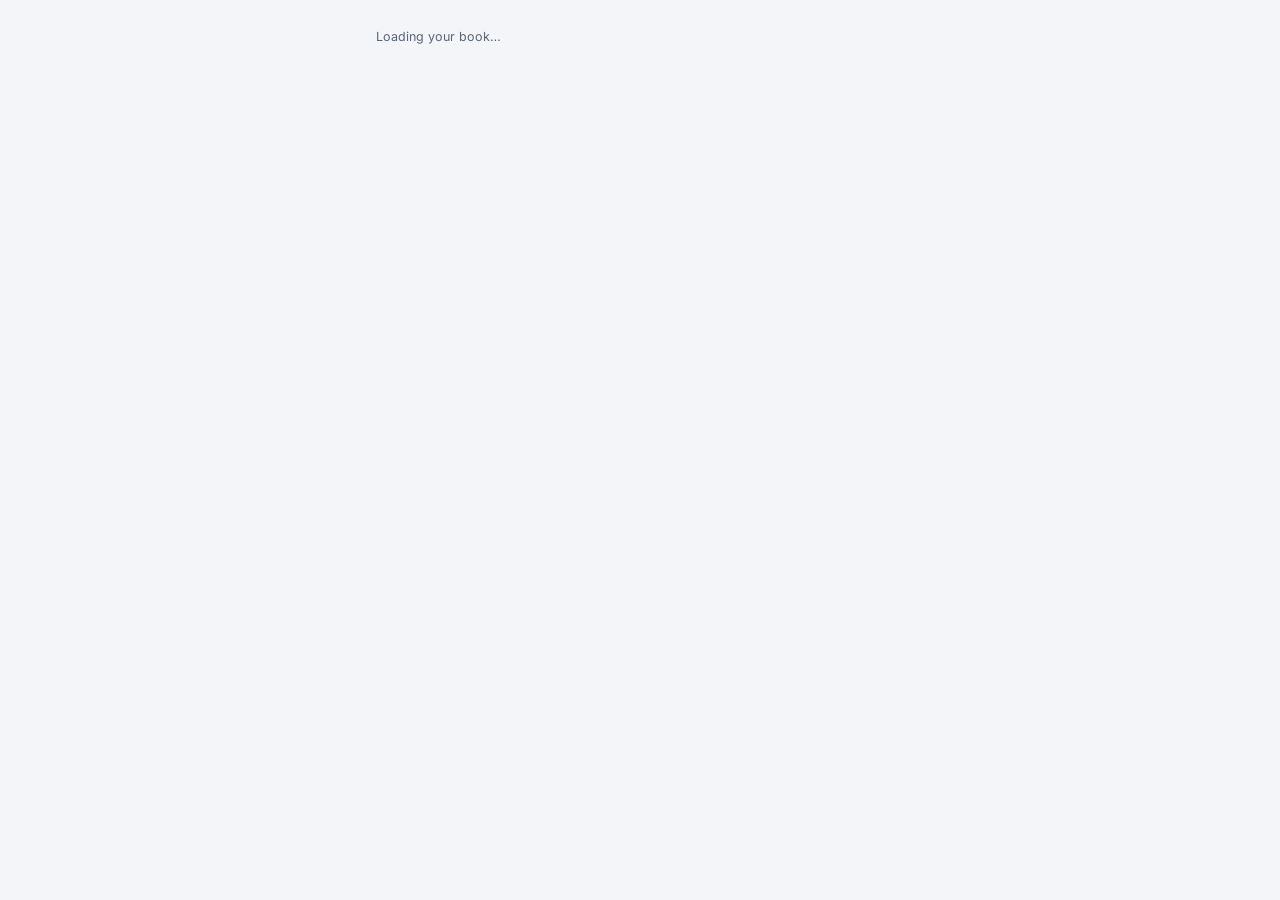
==== app.html @ 306bf1c4 "Add publishable key and update supabase-js to 2.50.0 Co-Authored-By: Claude Opus 5.5 <noreply@anthro" ====
<!doctype html>
<html lang="en">
<head>
<meta charset="utf-8">
<meta name="viewport" content="width=device-width,initial-scale=1,viewport-fit=cover">
<title>Hustle Book</title>
<link rel="stylesheet" href="https://fonts.googleapis.com/css2?family=Bricolage+Grotesque:opsz,wght@12..96,600;12..96,800&family=Inter:wght@400;500;600&display=swap">
<link rel="stylesheet" href="css/app.css">
<link rel="manifest" href="manifest.webmanifest">
<meta name="theme-color" content="#0e6e62">
<link rel="icon" href="icons/favicon-32.png" sizes="32x32">
<link rel="apple-touch-icon" href="icons/apple-touch-icon.png">
<meta name="apple-mobile-web-app-capable" content="yes">
<meta name="mobile-web-app-capable" content="yes">
<meta name="apple-mobile-web-app-title" content="Hustle Book">
<meta name="apple-mobile-web-app-status-bar-style" content="default">
</head>
<body>
<div class="wrap" id="onboard"><p class="note">Loading your book…</p></div>
<div class="wrap" id="ownerView" hidden>
  <header>
    <h1>Hustle <span>Book</span></h1>
    <div class="date"><span id="today"></span><br><span id="sync" class="sync">Loading…</span></div>
  </header>

  <nav class="tabs" role="tablist" aria-label="Sections">
    <button type="button" role="tab" data-tab="today">Today<span class="badge" id="reqBadge" hidden></span></button>
    <button type="button" role="tab" data-tab="clients">Clients<span class="badge" id="dueBadge" hidden></span></button>
    <button type="button" role="tab" data-tab="money">Money</button>
    <button type="button" role="tab" data-tab="setup">Setup</button>
  </nav>



  <!-- TODAY -->
  <div class="pane" id="pane-today">
    <section id="reqSection" hidden>
      <div class="sechead"><h2>New booking requests</h2><span class="note" id="reqCount"></span></div>
      <p class="note">Customers booked these from your link. Accept to add them to your book, then send the confirmation on WhatsApp.</p>
      <div class="list" id="reqList"></div>
    </section>
    <section class="stats" aria-label="This week">
      <div class="stat earn"><small>Collected this week</small><b id="sEarn">$0</b></div>
      <div class="stat owed"><small>Still owed</small><b id="sOwed">$0</b></div>
      <div class="stat ns"><small>No-shows this week</small><b id="sNs">0</b></div>
    </section>

    <section>
      <div class="sechead"><h2 data-t="queue">Walk-in queue</h2><span class="note" id="qWait"></span></div>
      <div class="list" id="qList"></div>
      <form id="qForm">
        <label>Name<input id="qName" required placeholder="Who's waiting" list="clientNames" autocomplete="off"></label>
        <label><span data-t="service">Service</span><select id="qService"></select></label>
        <button class="full" type="submit">Add to queue</button>
      </form>
    </section>

    <section>
      <div class="sechead"><h2>Today's bookings</h2><span class="note" id="todayCount"></span></div>
      <div class="list" id="todayList"></div>
    </section>

    <section>
      <div class="sechead"><h2>Coming up</h2><span class="note">Tomorrow's bookings are highlighted. Send them a reminder.</span></div>
      <div class="list" id="upList"></div>
    </section>

    <section>
      <h2>Add a booking</h2>
      <form id="addForm">
        <label class="full">Client name<input id="fName" required placeholder="Start typing a name" list="clientNames" autocomplete="off"></label>
        <datalist id="clientNames"></datalist>
        <div class="full hint" id="fHint" hidden></div>
        <label>Phone (WhatsApp)<input id="fPhone" inputmode="tel" placeholder="246 555 0000"></label>
        <label><span data-t="service">Service</span><select id="fService"></select></label>
        <label>Date<input id="fDate" type="date" required></label>
        <label>Time<input id="fTime" type="time" required value="10:00"></label>
        <label class="full" id="fSpecialWrap">Special or discount<select id="fSpecial"></select></label>
        <label class="full check" id="fRewardWrap" hidden><input type="checkbox" id="fReward"><span id="fRewardText">Use loyalty reward</span></label>
        <label class="full check" id="fDepWrap"><input type="checkbox" id="fDep"><span id="fDepText">Deposit received</span></label>
        <label class="full">Price (BBD)<input id="fPrice" type="number" min="0" step="1" required></label>
        <button class="primary full" type="submit">Add booking</button>
      </form>
    </section>
  </div>

  <!-- CLIENTS -->
  <div class="pane" id="pane-clients" hidden>
    <section>
      <div class="sechead"><h2>Time to come back</h2><span class="note" id="dueNote"></span></div>
      <p class="note">Clients who haven't been in for a while and have nothing booked. Tap "Message" to copy a friendly WhatsApp nudge.</p>
      <div class="list" id="dueList"></div>
    </section>
    <section>
      <div class="sechead"><h2>All clients</h2><span class="note" id="clientCount"></span></div>
      <input id="clientSearch" type="search" placeholder="Search by name or phone">
      <div class="list" id="clientList"></div>
    </section>
  </div>

  <!-- MONEY -->
  <div class="pane" id="pane-money" hidden>
    <div class="monthbar"><button type="button" id="mPrev" aria-label="Previous month">‹ Prev</button><h2 id="mLabel"></h2><button type="button" id="mNext" aria-label="Next month">Next ›</button></div>
    <section class="stats">
      <div class="stat earn"><small>Collected</small><b id="mColl">$0</b></div>
      <div class="stat"><small>Visits</small><b id="mVisits">0</b></div>
      <div class="stat owed"><small>Still owed</small><b id="mOwed">$0</b></div>
      <div class="stat ns"><small>No-shows</small><b id="mNs">0</b></div>
      <div class="stat"><small>Deposits kept</small><b id="mKept">$0</b></div>
      <div class="stat"><small>Discounts given</small><b id="mDisc">$0</b></div>
    </section>
    <section><h2>How you got paid</h2><div class="bars" id="mMethods"></div></section>
    <section><h2>By service</h2><div class="bars" id="mServices"></div></section>
    <section>
      <div class="sechead"><h2>Monthly summary</h2><button type="button" id="mCopy">Copy summary</button></div>
      <p class="note">Handy for NIS, your accountant or a loan application.</p>
      <div class="msg" id="mText"></div>
    </section>
    <section>
      <h2>Make an invoice</h2>
      <p class="note">Bill one client for a single visit, a month or any dates you pick. Choose "All clients" for a statement of everything in that period.</p>
      <form id="invForm">
        <label class="full">Bill to<select id="invClient"></select></label>
        <label>Period<select id="invPeriod"><option value="day">One day</option><option value="month" selected>This month</option><option value="last">Last month</option><option value="custom">From and to dates</option></select></label>
        <label id="invDayWrap">Day<input id="invDay" type="date"></label>
        <label id="invFromWrap">From<input id="invFrom" type="date"></label>
        <label id="invToWrap">To<input id="invTo" type="date"></label>
        <label class="full check"><input type="checkbox" id="invUnpaid">Only show what's still owed</label>
      </form>
      <div class="invoice" id="invPreview"></div>
      <div class="btns"><button type="button" class="primary" id="invPdf" hidden>Save as PDF</button><button type="button" id="invCopy">Copy as text</button></div>
      <div class="msg" id="invText" hidden></div>
    </section>
    <section>
      <h2>Who owes you</h2>
      <div class="list" id="owedList"></div>
    </section>
  </div>

  <!-- SETUP -->
  <div class="pane" id="pane-setup" hidden>
    <section class="linkcard">
      <h2>Your booking link</h2>
      <p>Send this to customers or put it in your Instagram bio. They pick a service, day and time, see your specials, and the booking request shows up at the top of your Today tab.</p>
      <code id="bookLink"></code>
      <div class="btns"><button type="button" id="copyLink">Copy link</button><a class="btnlink" id="previewBook" target="_blank" rel="noopener" href="book.html">See what clients see</a></div>
    </section>

    <section class="card">
      <h2>Your business</h2>
      <label class="full">Type of business<select id="setType" data-set="type"></select></label>
      <div class="full btns"><button type="button" id="typeLoad">Load starter services and prices for this type</button></div>
      <label class="full">Business name<input id="setName" data-set="name"></label>
      <label class="full">Area and hours (clients see this)<input id="setArea" data-set="area"></label>
      <label>WhatsApp number<input id="setWa" data-set="whatsapp" inputmode="tel" placeholder="1 246 555 0000"></label>
      <label>Deposit to hold a slot ($, 0 for none)<input id="setDep" data-set="deposit" type="number" min="0" step="5"></label>
      <label>Opens at<select id="setOpen" data-set="open"></select></label>
      <label>Closes at<select id="setClose" data-set="close"></select></label>
    </section>

    <section class="card">
      <h2>Loyalty and reminders</h2>
      <label>Reward after this many visits (0 for none)<input id="setLoy" data-set="loyaltyEvery" type="number" min="0"></label>
      <label>Reward<select id="setLoyR" data-set="loyaltyReward"><option value="free">Next visit free</option><option value="half">Next visit half price</option></select></label>
      <label class="full">Nudge clients after this many days without a visit<input id="setCome" data-set="comeBack" type="number" min="1"></label>
    </section>

    <section class="card">
      <h2>Services and prices</h2>
      <div class="svchead full"><span>Service</span><span>Price $</span><span>Minutes</span><span></span></div>
      <div id="svcList"></div>
      <button type="button" class="full" id="addSvc">Add a service</button>
    </section>

    <section>
      <h2>Specials, discounts and bundles</h2>
      <div class="list" id="spList"></div>
      <form id="spForm">
        <label class="full">Name<input id="spName" required placeholder="e.g. Tuesday special"></label>
        <label>Type<select id="spKind"><option value="percent">Percent off</option><option value="amount">Dollars off</option><option value="bundle">Bundle price</option></select></label>
        <label id="spValueWrap"><span id="spValueLabel">Percent off</span><input id="spValue" type="number" min="1" required></label>
        <label class="full" id="spServiceWrap">Applies to<select id="spService"></select></label>
        <div class="full" id="spInclWrap" hidden><label>Bundle includes</label><div class="incl" id="spIncl"></div></div>
        <label>Only on<select id="spDay"><option value="-1">Any day</option><option value="1">Mondays</option><option value="2">Tuesdays</option><option value="3">Wednesdays</option><option value="4">Thursdays</option><option value="5">Fridays</option><option value="6">Saturdays</option><option value="0">Sundays</option></select></label>
        <label>Ends (optional)<input id="spEnds" type="date"></label>
        <button class="primary full" type="submit">Add special</button>
      </form>
    </section>

    <section class="card">
      <h2>Help</h2>
      <p class="note">Put Hustle Book on your home screen so it opens like an app, or take the quick tour again.</p>
      <button type="button" id="helpInstall">Add to home screen</button>
      <button type="button" id="helpTour">Take the tour</button>
      <a class="btnlink" id="helpSuggest" href="../#suggest-hustle-book" target="_blank" rel="noopener">Suggest a feature</a>
    </section>

    <section class="card">
      <h2>Your account</h2>
      <p class="note" id="acctEmail"></p>
      <label class="full">Booking link name<input id="setSlug" autocomplete="off" spellcheck="false"></label>
      <p class="note full">Lowercase letters, numbers and dashes. Changing it breaks any link you already shared.</p>
      <button type="button" class="full" id="saveSlug">Change booking link</button>
      <button type="button" class="full" id="signOut">Sign out</button>
      <button type="button" class="danger full" id="wipe">Clear all bookings and clients</button>
    </section>
  </div>

  <p class="note">Your book is saved online to your account, so you can use it on any phone or computer. Only you can see your bookings and clients.</p>
</div>

<!-- CLIENT BOOKING PAGE -->
<div class="toast" id="toast" hidden></div>
<script src="https://cdn.jsdelivr.net/npm/@supabase/supabase-js@2.50.0/dist/umd/supabase.js"></script>
<script src="https://cdnjs.cloudflare.com/ajax/libs/jspdf/2.5.1/jspdf.umd.min.js"></script>
<script src="js/config.js"></script>
<script src="js/db.js"></script>
<script src="js/shared.js"></script>
<script src="js/app-core.js"></script>
<script src="js/guide.js"></script>
<script src="js/tour.js"></script>
<script src="js/app.js"></script>
</body>
</html>
---- css/app.css ----
/* Layout: phone-first single column with four sticky tabs (Today, Clients, Money, Setup); client booking page lives at #book. */
:root{
  --bg:#f3f5f9; --surface:#ffffff; --ink:#0f1a2e; --muted:#5b6578; --line:#dfe4ee;
  --sea:#123c8c; --sea-ink:#ffffff; --gold:#f0b400; --gold-ink:#3a2a00;
  --ok:#1e7a46; --ok-bg:#e3f4ea; --warn:#9a5b00; --warn-bg:#fdf0d5; --bad:#b3261e; --bad-bg:#fbe5e3; --info-bg:#e4ebfa;
  --display:"Bricolage Grotesque",ui-sans-serif,system-ui,sans-serif;
  --body:"Inter",ui-sans-serif,system-ui,-apple-system,sans-serif;
}
@media (prefers-color-scheme: dark){:root:not([data-theme="light"]){
  --bg:#0b1220; --surface:#131c2e; --ink:#e8ecf4; --muted:#9aa5ba; --line:#243049;
  --sea:#7fa6ff; --sea-ink:#0b1220; --gold:#f5c63a; --gold-ink:#2a1f00;
  --ok:#6fd39a; --ok-bg:#16301f; --warn:#f2bb5c; --warn-bg:#33270f; --bad:#ff8a80; --bad-bg:#3a1a18; --info-bg:#1a2744; color-scheme:dark}}
:root[data-theme="dark"]{
  --bg:#0b1220; --surface:#131c2e; --ink:#e8ecf4; --muted:#9aa5ba; --line:#243049;
  --sea:#7fa6ff; --sea-ink:#0b1220; --gold:#f5c63a; --gold-ink:#2a1f00;
  --ok:#6fd39a; --ok-bg:#16301f; --warn:#f2bb5c; --warn-bg:#33270f; --bad:#ff8a80; --bad-bg:#3a1a18; --info-bg:#1a2744; color-scheme:dark}
*{box-sizing:border-box}
[hidden]{display:none!important}
body{background:var(--bg);color:var(--ink);font-family:var(--body);font-size:15px;line-height:1.45}
body::before{content:"";position:fixed;inset:0 0 auto;height:env(safe-area-inset-top,0px);z-index:10;background:var(--bg)}
.wrap{max-width:560px;margin:0 auto;padding-block:20px 56px;padding-left:max(16px,env(safe-area-inset-left,0px));padding-right:max(16px,env(safe-area-inset-right,0px));display:flex;flex-direction:column;gap:22px}
.pane{display:flex;flex-direction:column;gap:22px}
section{display:flex;flex-direction:column;gap:10px}
header{display:flex;justify-content:space-between;align-items:flex-end;gap:12px;flex-wrap:wrap}
h1{font-family:var(--display);font-weight:800;font-size:30px;margin:0;letter-spacing:-.01em;text-wrap:balance}
h1 span{color:var(--sea)}
.date{color:var(--muted);font-size:13px}
h2{font-family:var(--display);font-weight:600;font-size:19px;margin:0}
.sechead{display:flex;justify-content:space-between;align-items:center;gap:8px;flex-wrap:wrap}
.note{font-size:12.5px;color:var(--muted);margin:0}
.tabs{position:sticky;top:env(safe-area-inset-top,0px);z-index:5;background:var(--bg);display:grid;grid-template-columns:repeat(4,1fr);gap:4px;padding-block:6px;margin-block:-10px}
.tabs button{padding:9px 4px;background:var(--surface)}
.tabs button[aria-selected="true"]{background:var(--ink);color:var(--bg);border-color:var(--ink)}
.tabs .badge{display:inline-block;min-width:18px;padding:0 5px;margin-left:4px;border-radius:99px;background:var(--gold);color:var(--gold-ink);font-size:11px}
.stats{display:grid;grid-template-columns:repeat(3,1fr);gap:10px}
.stat{background:var(--surface);border:1px solid var(--line);border-radius:12px;padding:12px;min-width:0}
.stat b{display:block;font-family:var(--display);font-size:22px;font-variant-numeric:tabular-nums}
.stat small{color:var(--muted);font-size:11px;text-transform:uppercase;letter-spacing:.06em}
.stat.earn b{color:var(--ok)} .stat.owed b{color:var(--warn)} .stat.ns b{color:var(--bad)}
.list{display:flex;flex-direction:column;background:var(--surface);border:1px solid var(--line);border-radius:12px;overflow:hidden}
.list>*+*{border-top:1px solid var(--line)}
.row{display:grid;grid-template-columns:58px 1fr auto;gap:4px 10px;padding:12px;align-items:center}
.row.tomorrow{background:var(--info-bg)}
.time{font-variant-numeric:tabular-nums;font-weight:600;font-size:14px}
.who{min-width:0}
.who strong{display:block;overflow-wrap:anywhere}
.who span{color:var(--muted);font-size:13px}
.right{display:flex;flex-direction:column;align-items:flex-end;gap:6px}
.price{font-variant-numeric:tabular-nums;font-weight:600;white-space:nowrap}
.price s{color:var(--muted);font-weight:400;margin-right:4px}
.pill{font-size:11.5px;font-weight:600;padding:2px 8px;border-radius:99px;white-space:nowrap}
.p-booked{background:var(--line);color:var(--ink)} .p-paid{background:var(--ok-bg);color:var(--ok)}
.p-owed{background:var(--warn-bg);color:var(--warn)} .p-noshow{background:var(--bad-bg);color:var(--bad)}
.tags{grid-column:2/-1;display:flex;gap:5px;flex-wrap:wrap}
.tag{font-size:11px;font-weight:600;padding:1px 7px;border-radius:5px;background:var(--info-bg);color:var(--sea)}
.tag.gold{background:var(--warn-bg);color:var(--warn)}
.actions{grid-column:1/-1;display:flex;gap:6px;flex-wrap:wrap;margin-top:6px}
button{font:inherit;font-size:13px;font-weight:600;border-radius:8px;border:1px solid var(--line);background:var(--bg);color:var(--ink);padding:7px 11px;cursor:pointer}
button:hover{border-color:var(--sea)}
button:disabled{opacity:.4;cursor:default}
button:focus-visible,input:focus-visible,select:focus-visible,textarea:focus-visible{outline:2px solid var(--sea);outline-offset:2px}
button.primary{background:var(--gold);color:var(--gold-ink);border-color:var(--gold)}
button.danger{color:var(--bad)}
.chip{padding:6px 10px;font-variant-numeric:tabular-nums;background:var(--surface)}
.chip[aria-pressed="true"],.choice[aria-pressed="true"]{background:var(--gold);color:var(--gold-ink);border-color:var(--gold)}
.empty{padding:18px 12px;color:var(--muted);text-align:center}
.card,form{background:var(--surface);border:1px solid var(--line);border-radius:12px;padding:14px;display:grid;grid-template-columns:1fr 1fr;gap:10px}
.card>h2,.card>p,.card>.full,form .full{grid-column:1/-1}
label{display:flex;flex-direction:column;gap:4px;font-size:12px;color:var(--muted);font-weight:500;min-width:0}
input,select,textarea{font:inherit;font-size:15px;color:var(--ink);background:var(--bg);border:1px solid var(--line);border-radius:8px;padding:8px 10px;width:100%;min-width:0}
textarea{resize:vertical}
label.check{flex-direction:row;align-items:center;gap:8px;font-size:14px;color:var(--ink)}
label.check input{width:18px;height:18px;flex:none}
.msg{grid-column:1/-1;background:var(--bg);border:1px dashed var(--line);border-radius:8px;padding:10px;font-size:13px;user-select:all;overflow-wrap:anywhere}
.toast{position:fixed;left:50%;transform:translateX(-50%);bottom:calc(20px + env(safe-area-inset-bottom,0px));background:var(--ink);color:var(--bg);padding:9px 14px;border-radius:99px;font-size:13px;font-weight:600;z-index:20;max-width:calc(100% - 32px);text-align:center}
.sample{font-size:12px;background:var(--warn-bg);color:var(--warn);padding:8px 12px;border-radius:8px;display:flex;justify-content:space-between;gap:8px;align-items:center;flex-wrap:wrap}
.linkcard{background:var(--sea);color:var(--sea-ink);border-radius:12px;padding:14px;display:flex;flex-direction:column;gap:8px}
.linkcard p{margin:0;font-size:13.5px}
.linkcard code{background:var(--bg);color:var(--ink);padding:6px 8px;border-radius:6px;font-size:12.5px;overflow-wrap:anywhere;user-select:all}
.btns{display:flex;gap:8px;flex-wrap:wrap}
.av{width:40px;height:40px;border-radius:50%;background:var(--line);color:var(--ink);display:grid;place-items:center;font-weight:600;font-size:13px;object-fit:cover;flex:none}
.crow{display:flex;gap:10px;align-items:center;padding:12px;width:100%;border:0;border-radius:0;background:transparent;text-align:left;font-weight:400}
.cdetail{padding:0 12px 14px;display:flex;flex-direction:column;gap:10px}
.cphoto{max-width:100%;max-height:260px;border-radius:10px;object-fit:cover;align-self:flex-start}
.filebtn{flex-direction:row;font-size:13px;font-weight:600;color:var(--ink);border-radius:8px;border:1px solid var(--line);background:var(--bg);padding:7px 11px;cursor:pointer}
.filebtn:focus-within{outline:2px solid var(--sea);outline-offset:2px}
.hint{display:flex;gap:10px;align-items:center;font-size:13px;background:var(--bg);border-radius:8px;padding:8px 10px;color:var(--ink)}
.cnote{display:block;font-style:normal;font-size:12.5px;color:var(--muted);margin-top:2px}
.stamps{display:flex;gap:4px;flex-wrap:wrap;align-items:center}
.stamps i{width:16px;height:16px;border-radius:50%;border:2px solid var(--gold);display:block}
.stamps i.on{background:var(--gold)}
.stamps i.prize{border-style:dashed}
.monthbar{display:flex;align-items:center;justify-content:space-between;gap:8px}
.monthbar h2{flex:1;text-align:center}
.bars{display:flex;flex-direction:column;gap:8px;background:var(--surface);border:1px solid var(--line);border-radius:12px;padding:14px}
.bar{display:grid;grid-template-columns:minmax(0,1fr) auto;gap:2px 10px;font-size:13.5px}
.bar .track{grid-column:1/-1;height:8px;border-radius:99px;background:var(--bg);overflow:hidden}
.bar .fill{height:100%;background:var(--sea);border-radius:99px}
.bar b{font-variant-numeric:tabular-nums}
.svcrow{display:grid;grid-template-columns:minmax(0,2fr) minmax(0,1fr) minmax(0,1fr) auto;gap:6px;align-items:end}
.svchead{display:grid;grid-template-columns:minmax(0,2fr) minmax(0,1fr) minmax(0,1fr) auto;gap:6px;font-size:11px;color:var(--muted);text-transform:uppercase;letter-spacing:.06em}
.svchead span:last-child{width:34px}
#svcList{display:flex;flex-direction:column;gap:6px;grid-column:1/-1}
.incl{display:flex;gap:6px 14px;flex-wrap:wrap}
.biz{display:flex;flex-direction:column;gap:4px}
.biz .eyebrow{font-size:12px;text-transform:uppercase;letter-spacing:.08em;color:var(--sea);font-weight:600}
.choices{display:grid;grid-template-columns:repeat(auto-fill,minmax(150px,1fr));gap:8px}
.choice{display:flex;flex-direction:column;align-items:flex-start;gap:2px;text-align:left;padding:12px;background:var(--surface);font-size:14px}
.choice small{font-weight:500;font-size:12px;opacity:.8}
.chips{display:flex;gap:6px;flex-wrap:wrap}
.cal{background:var(--surface);border:1px solid var(--line);border-radius:12px;padding:12px;display:flex;flex-direction:column;gap:8px}
.calhead{display:flex;align-items:center;justify-content:space-between;gap:8px}
.calhead strong{font-family:var(--display);font-size:17px}
.calhead button{width:40px}
.calgrid{display:grid;grid-template-columns:repeat(7,1fr);gap:4px;text-align:center}
.calgrid .dow{font-size:11px;color:var(--muted);text-transform:uppercase;letter-spacing:.06em;padding-block:2px}
.calgrid button{padding:9px 0;font-variant-numeric:tabular-nums;background:var(--surface);min-width:0}
.calgrid button.today{border-color:var(--sea);color:var(--sea)}
.calgrid button[aria-pressed="true"]{background:var(--gold);color:var(--gold-ink);border-color:var(--gold)}
.calgrid button:disabled{background:transparent;border-color:transparent;text-decoration:line-through;opacity:.35}
.specials{display:flex;flex-direction:column;gap:6px;background:var(--warn-bg);color:var(--warn);border-radius:12px;padding:12px 14px;font-size:13.5px}
.specials strong{font-family:var(--display);font-size:16px}
.summary{background:var(--surface);border:1px solid var(--line);border-radius:12px;padding:14px;display:flex;flex-direction:column;gap:10px}
a.wa{display:block;text-align:center;text-decoration:none;font-weight:600;padding:12px;border-radius:10px;background:var(--gold);color:var(--gold-ink)}
a.wa[aria-disabled="true"]{opacity:.45;pointer-events:none}
.back{align-self:flex-start}
.invoice{background:var(--surface);border:1px solid var(--line);border-radius:12px;padding:16px;display:flex;flex-direction:column;gap:14px}
.invhead{display:flex;justify-content:space-between;gap:12px;flex-wrap:wrap}
.invhead .brand{font-family:var(--display);font-size:20px;font-weight:800}
.invhead .kind{font-family:var(--display);letter-spacing:.08em}
.invoice table{width:100%;border-collapse:collapse;font-size:13px;font-variant-numeric:tabular-nums}
.invoice th{font-size:11px;text-transform:uppercase;letter-spacing:.06em;color:var(--muted);font-weight:600}
.invoice th,.invoice td{padding:7px 4px;border-bottom:1px solid var(--line);text-align:left;vertical-align:top}
.invoice .num{text-align:right;white-space:nowrap}
.invtotals{display:grid;grid-template-columns:auto auto;gap:4px 18px;margin-left:auto;font-size:14px;font-variant-numeric:tabular-nums}
.invtotals>:nth-child(even){text-align:right}
.invtotals .due{font-weight:700;font-family:var(--display);font-size:18px;color:var(--warn)}
@media (max-width:420px){.stat b{font-size:19px}.tabs button{font-size:12.5px}}
@media (prefers-reduced-motion:reduce){*{transition:none!important;scroll-behavior:auto!important}}
/* ---- online version additions ---- */
.sync{font-size:12px;color:var(--muted)}
.sync[data-state="ok"]{color:var(--ok)}
.sync[data-state="err"]{color:var(--bad);font-weight:600}
a.btnlink{display:inline-block;font-size:13px;font-weight:600;border-radius:8px;border:1px solid var(--line);background:var(--bg);color:var(--ink);padding:7px 11px;text-decoration:none}
a.btnlink.primary{background:var(--gold);color:var(--gold-ink);border-color:var(--gold)}
a.btnlink:focus-visible{outline:2px solid var(--sea);outline-offset:2px}
.center{min-height:60vh;display:flex;flex-direction:column;justify-content:center;gap:16px}
.lede{font-size:16px;color:var(--muted);margin:0;max-width:60ch}
.err{color:var(--bad);font-size:13px;margin:0}
.ok-box{background:var(--ok-bg);color:var(--ok);border-radius:12px;padding:14px;display:flex;flex-direction:column;gap:8px}
.ok-box strong{font-family:var(--display);font-size:18px}
.features{display:grid;grid-template-columns:repeat(auto-fit,minmax(200px,1fr));gap:10px;padding:0;margin:0;list-style:none}
.features li{background:var(--surface);border:1px solid var(--line);border-radius:12px;padding:12px;font-size:14px}
.features b{display:block;font-family:var(--display);font-size:16px;margin-bottom:2px}
button.wa{width:100%;padding:12px;border-radius:10px;font-size:15px;background:var(--gold);color:var(--gold-ink);border-color:var(--gold)}
.calgrid button:disabled.taken{text-decoration:none}
.chip:disabled{text-decoration:line-through}
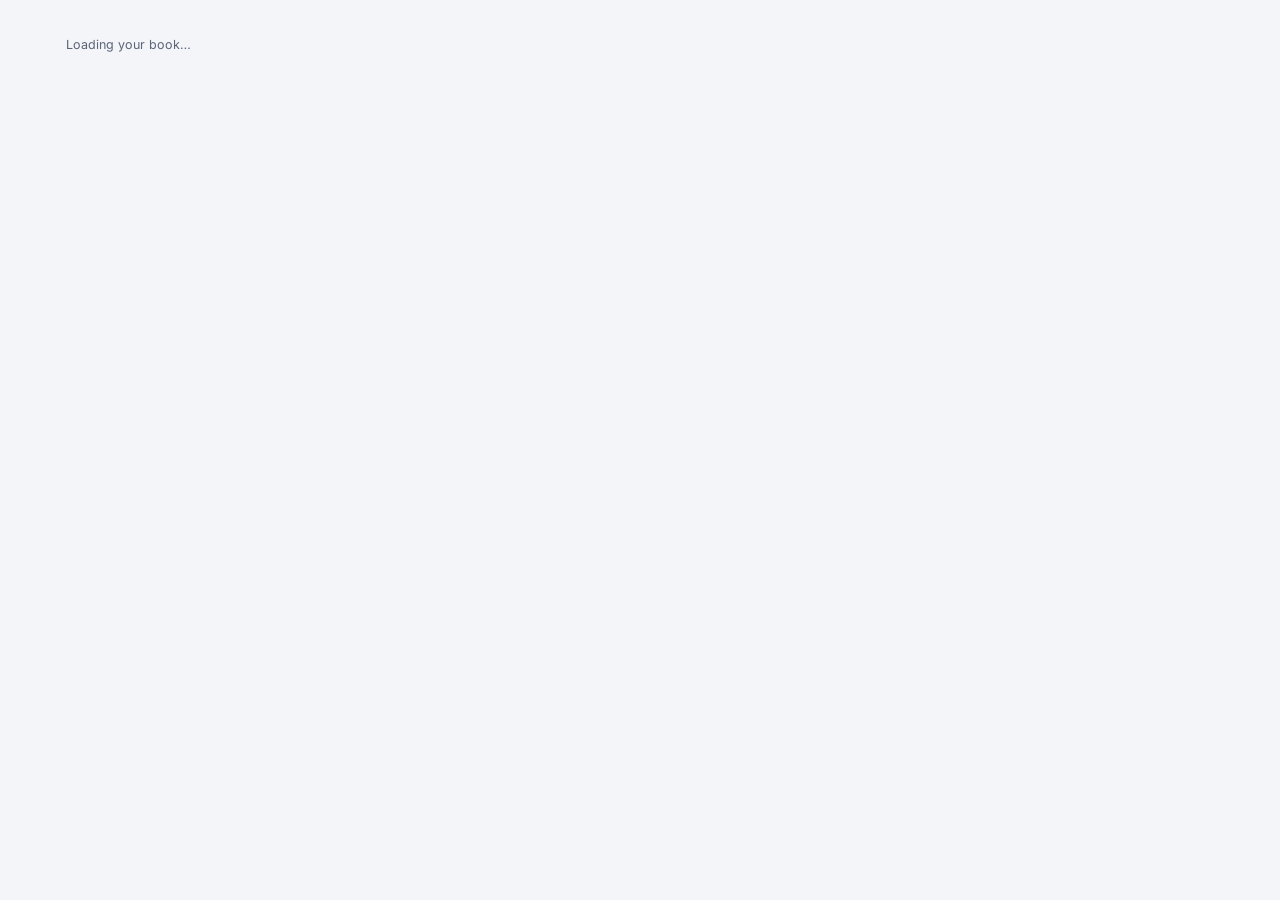
==== commit d259edb5: "Laptop-first layout; keep no data on the device - Two-column layout on laptops and wider screens, st" ====
--- a/app.html
+++ b/app.html
@@ -189,8 +189,8 @@
 
     <section class="card">
       <h2>Help</h2>
-      <p class="note">Put Hustle Book on your home screen so it opens like an app, or take the quick tour again.</p>
-      <button type="button" id="helpInstall">Add to home screen</button>
+      <p class="note">Install Hustle Book on your laptop or phone so it opens like an app, or take the quick tour again.</p>
+      <button type="button" id="helpInstall">Install as an app</button>
       <button type="button" id="helpTour">Take the tour</button>
       <a class="btnlink" id="helpSuggest" href="../#suggest-hustle-book" target="_blank" rel="noopener">Suggest a feature</a>
     </section>
--- a/css/app.css
+++ b/css/app.css
@@ -155,3 +155,16 @@
 button.wa{width:100%;padding:12px;border-radius:10px;font-size:15px;background:var(--gold);color:var(--gold-ink);border-color:var(--gold)}
 .calgrid button:disabled.taken{text-decoration:none}
 .chip:disabled{text-decoration:line-through}
+/* ---- laptop layout: wider page, two columns ---- */
+@media (min-width: 960px){
+  .wrap{max-width:1180px;padding-block:28px 64px}
+  #ownerView>header,#ownerView>.tabs{max-width:none}
+  .tabs{grid-template-columns:repeat(4,minmax(0,160px));justify-content:start}
+  .pane{display:grid;grid-template-columns:minmax(0,1fr) minmax(0,1fr);gap:28px;align-items:start}
+  .pane>.stats,.pane>.monthbar,.pane>#reqSection,.pane>#importCard,.pane>.linkcard{grid-column:1/-1}
+  .pane>.stats{grid-template-columns:repeat(6,minmax(0,1fr))}
+  #pane-today>.stats{grid-template-columns:repeat(3,minmax(0,1fr))}
+  h1{font-size:34px}
+  #bookView,#bookMsgView{max-width:720px}
+}
+@media (min-width: 1280px){ body{font-size:15.5px} }
